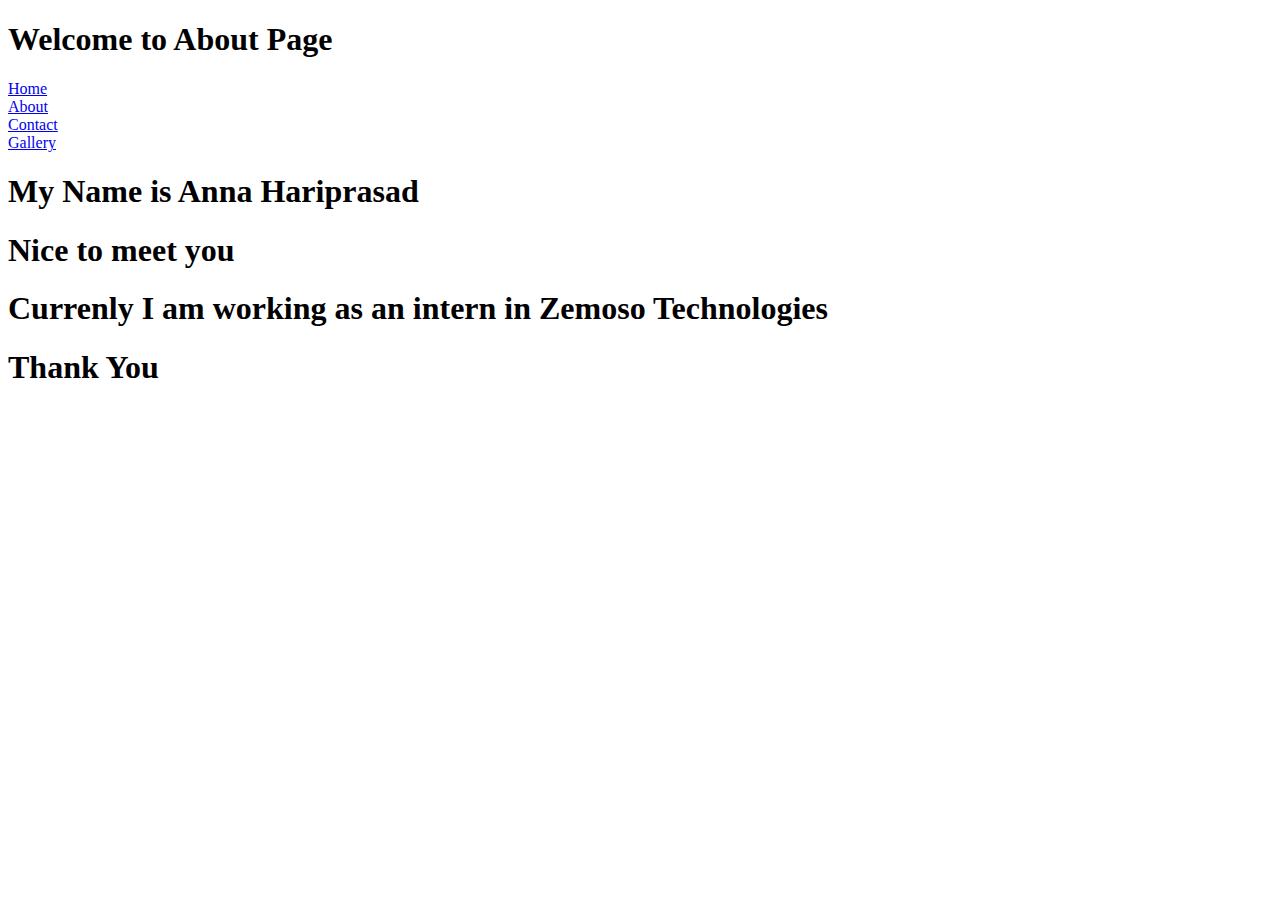
==== about.html @ d6571ef6 "Add files via upload" ====
<!DOCTYPE html>

<html>
    <head>

        <title>About</title>
        <link href="/static/css/style.css" rel="stylesheet">

    </head>

    <body>
        
    <header>
        <h1>Welcome to About Page</h1>
        <nav class="navbar">
            <div class="item"><a href="./index.html">Home</a></div>
            <div class="item"><a href="./about.html">About</a></div>
            <div class="item"><a href="./contact.html">Contact</a></div>
            <div class="item"><a href="./gallery.html">Gallery</a></div>
        </nav>
    </header>

    <main>
        <div class="info">
           <h1>My Name is <span id="name">Anna Hariprasad</span></h1>
           <h1>Nice to meet you</h1>
           <h1>Currenly I am working as an intern in <span id="name">Zemoso Technologies</span></h1>
        </div>
    </main>

    <footer>
        <h1>Thank You</h1>
    </footer>

    </body>

</html>
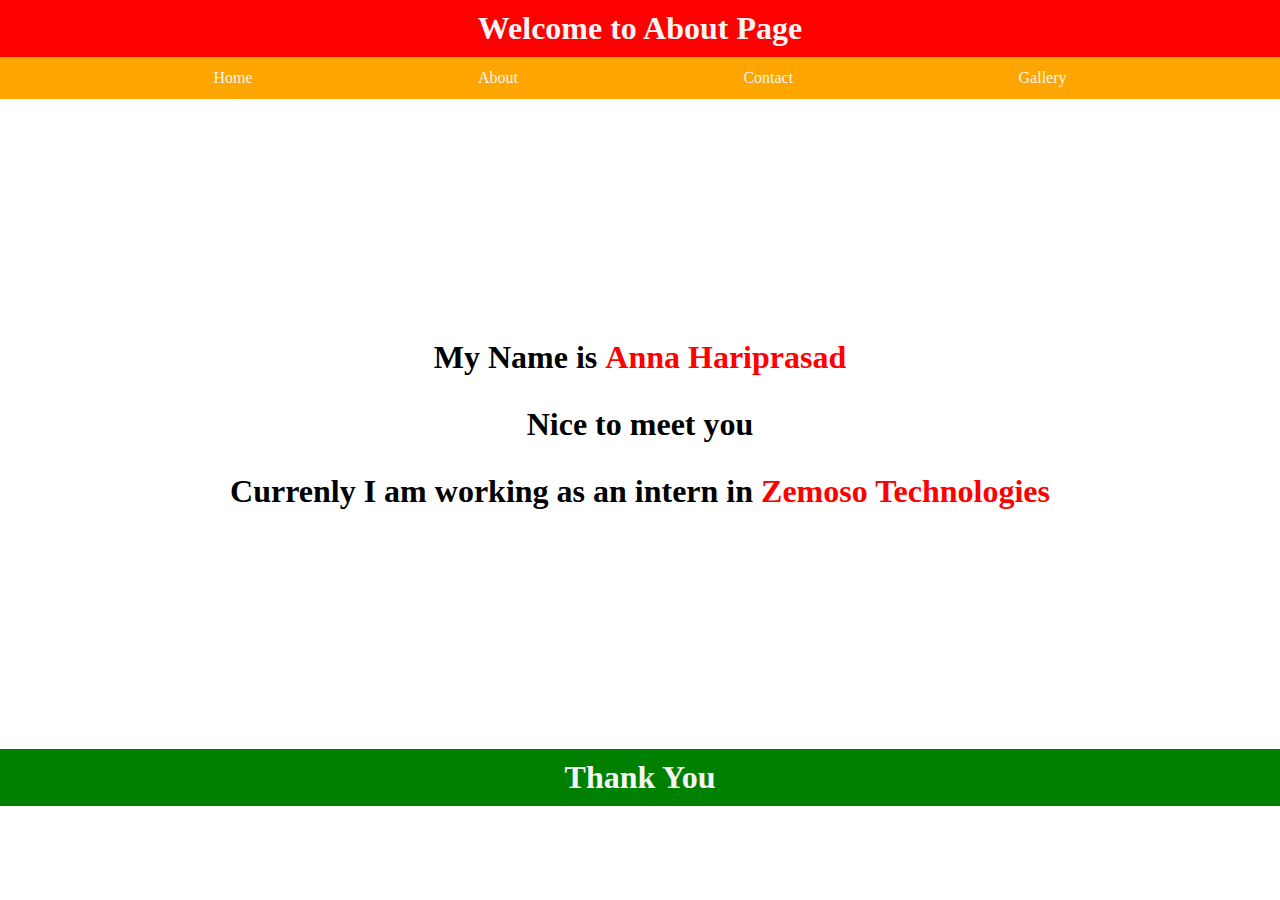
==== commit 89770dcb: "Add files via upload" ====
--- a/about.html
+++ b/about.html
@@ -4,7 +4,7 @@
     <head>
 
         <title>About</title>
-        <link href="/static/css/style.css" rel="stylesheet">
+        <link href="./style.css" rel="stylesheet">
 
     </head>
 
--- a/style.css
+++ b/style.css
@@ -0,0 +1,123 @@
+*{
+    margin : 0px;
+    font-family: cursive;
+    color:whitesmoke;
+}
+
+.navbar{
+    display: flex;
+    justify-content: space-evenly;
+    background-color:orange;
+    margin-top: 0;
+}
+
+header h1{
+    text-align: center;
+    background-color: red;
+    margin-bottom: 0;
+    padding:10px;
+}
+.item{
+    margin:10px;
+    padding: 2px; 
+}
+.item a{
+    text-decoration: none;
+}
+
+main{
+    display:flex;
+    justify-content: center;
+    align-items: center;
+    padding:10px;
+    height:70vh;
+}
+
+.greetings h1{
+    font-family: helvetica;
+    background-color: blue;
+    letter-spacing: 2px;
+    word-spacing: 20px;
+    padding:30px;
+    border-radius: 10px;
+}
+
+.info h1{
+    color:black;
+    text-align : center;
+    padding : 15px;
+}
+
+
+.details form{
+    display: flex;
+    flex-direction: column;
+    padding:20px;
+    background-color: skyblue;   
+    border-radius: 20px;
+}
+
+.details form label{
+    color:white;
+    margin:5px;
+    padding: 5px;
+}
+
+.details form textarea{
+    width:100%;
+    height: 80px;
+    color:black;
+    border: 1px solid black;
+    border-radius: 10px;
+}
+
+.details form input{
+    color : black;
+    border: 1px solid black;
+    border-radius: 10px;
+    height:20px;
+}
+
+.submit{
+    margin:10px;
+    color:black;
+    border: 1px solid black
+    border-radius: 20px;
+    width:80px;
+    position:relative;
+    left:50px;
+}
+
+
+.gallery {
+   display:flex;
+   flex-flow: column wrap;
+   height: 120vh;
+   justify-content: flex-start;
+}
+
+
+.images img{
+    height:120px;
+    width:150px;
+    padding:1px;
+}
+
+#name{
+    color : red;
+    font-family: papyrus;
+}
+
+footer{
+    background-color: green;
+    text-align: center;
+    padding: 10px;
+}
+
+.item a:hover{
+    background-color: white;
+    color:black;
+    padding:10px;
+    border-radius: 2px;
+    transition: all 0.2s;
+}
